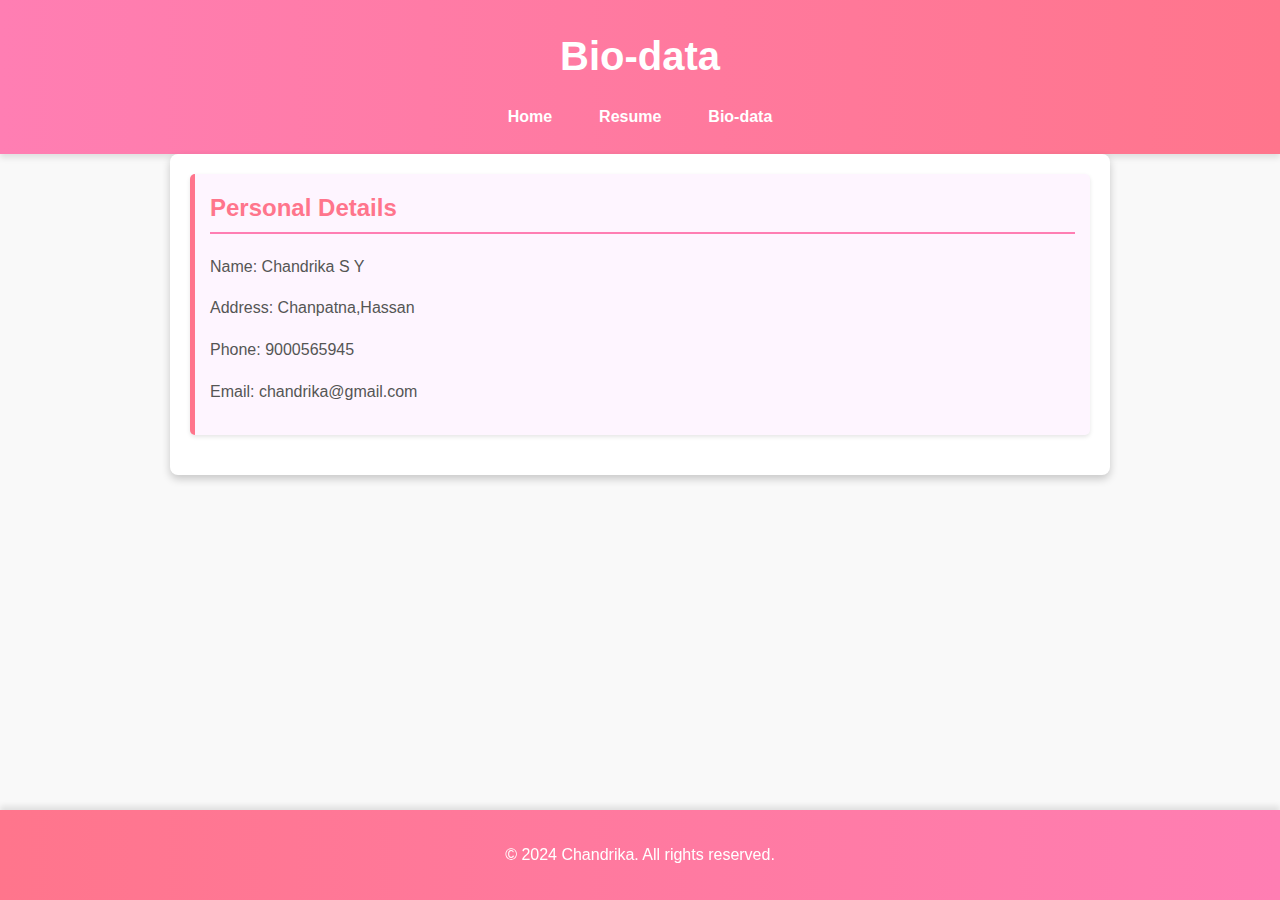
==== biodata.html @ 08eecf67 "Add files via upload" ====
<!DOCTYPE html>
<html lang="en">
<head>
    <meta charset="UTF-8">
    <meta name="viewport" content="width=device-width, initial-scale=1.0">
    <title>Bio-data</title>
    <link rel="stylesheet" href="style.css">
</head>
<body>
    <header>
        <h1>Bio-data</h1>
        <nav>
            <ul>
                <li><a href="index.html">Home</a></li>
                <li><a href="resume.html">Resume</a></li>
                <li><a href="biodata.html">Bio-data</a></li>
            </ul>
        </nav>
    </header>
    <main>
        <section>
            <h2>Personal Details</h2>
            <p>Name: Chandrika S Y</p>
            <p>Address: Chanpatna,Hassan</p>
            <p>Phone: 9000565945</p>
            <p>Email: chandrika@gmail.com</p>
        </section>
       
    </main>
    <footer>
        <p>© 2024 Chandrika. All rights reserved.</p>
    </footer>
</body>
</html>
---- style.css ----
/* General Styling */
body {
    font-family: 'Arial', sans-serif;
    margin: 0;
    padding: 0;
    line-height: 1.6;
    background-color: #f9f9f9;
    color: #333;
}

/* Header Styling */
header {
    background: linear-gradient(90deg, #ff7eb3, #ff758c);
    color: #fff;
    padding: 1.5rem 0;
    text-align: center;
    box-shadow: 0 4px 6px rgba(0, 0, 0, 0.1);
}

header h1 {
    font-size: 2.5rem;
    margin: 0;
}

header ul {
    list-style: none;
    padding: 0;
    margin: 1rem 0 0 0;
    display: flex;
    justify-content: center;
    gap: 15px;
}

header ul li {
    display: inline;
}

header ul li a {
    color: #fff;
    text-decoration: none;
    padding: 0.5rem 1rem;
    border-radius: 5px;
    font-weight: bold;
    transition: background-color 0.3s ease, transform 0.2s ease;
}

header ul li a:hover {
    background-color: #fbc2eb;
    transform: scale(1.1);
}

/* Main Content Styling */
main {
    padding: 20px;
    max-width: 900px;
    margin: auto;
    background-color: #ffffff;
    box-shadow: 0 4px 8px rgba(0, 0, 0, 0.2);
    border-radius: 8px;
}

main h2 {
    color: #ff758c;
    border-bottom: 2px solid #ff7eb3;
    padding-bottom: 5px;
}

main p, main ul {
    color: #555;
}

main ul li {
    margin-bottom: 10px;
}

/* Footer Styling */
footer {
    text-align: center;
    padding: 1rem 0;
    background: linear-gradient(90deg, #ff758c, #ff7eb3);
    color: #fff;
    position: fixed;
    bottom: 0;
    width: 100%;
    box-shadow: 0 -4px 6px rgba(0, 0, 0, 0.1);
}

/* Section Styling */
section {
    margin-bottom: 20px;
    padding: 15px;
    background: #fef5ff;
    border-left: 5px solid #ff758c;
    border-radius: 5px;
    box-shadow: 0 2px 4px rgba(0, 0, 0, 0.1);
}

section h2 {
    margin-top: 0;
}

/* Mobile Responsive */
@media (max-width: 768px) {
    header ul {
        flex-direction: column;
        gap: 10px;
    }

    header ul li a {
        display: block;
    }
}
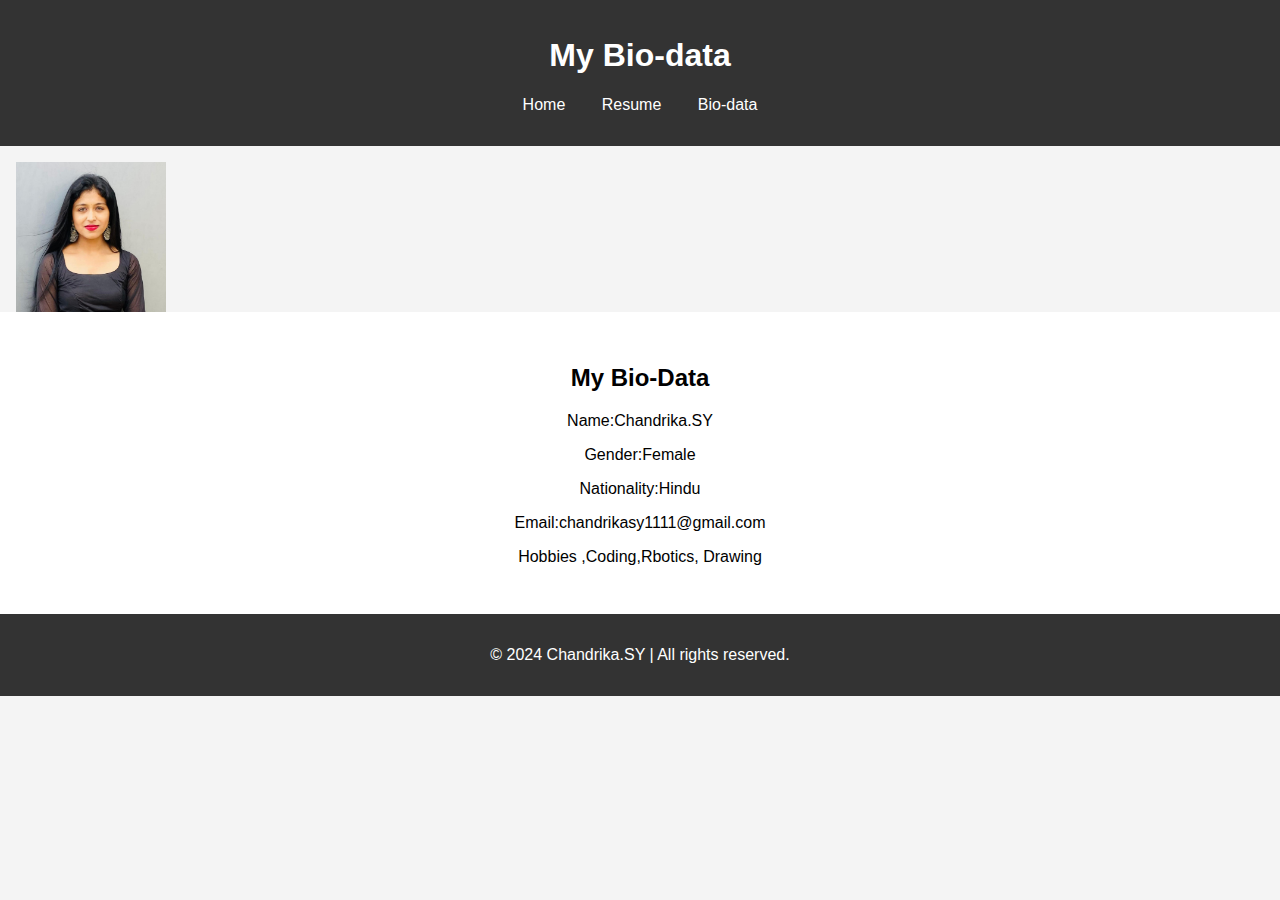
==== commit 2aef4802: "Add files via upload" ====
--- a/biodata.html
+++ b/biodata.html
@@ -1,34 +1,39 @@
-<!DOCTYPE html>
-<html lang="en">
-<head>
-    <meta charset="UTF-8">
-    <meta name="viewport" content="width=device-width, initial-scale=1.0">
-    <title>Bio-data</title>
-    <link rel="stylesheet" href="style.css">
-</head>
-<body>
-    <header>
-        <h1>Bio-data</h1>
-        <nav>
-            <ul>
-                <li><a href="index.html">Home</a></li>
-                <li><a href="resume.html">Resume</a></li>
-                <li><a href="biodata.html">Bio-data</a></li>
-            </ul>
-        </nav>
-    </header>
-    <main>
-        <section>
-            <h2>Personal Details</h2>
-            <p>Name: Chandrika S Y</p>
-            <p>Address: Chanpatna,Hassan</p>
-            <p>Phone: 9000565945</p>
-            <p>Email: chandrika@gmail.com</p>
-        </section>
-       
-    </main>
-    <footer>
-        <p>© 2024 Chandrika. All rights reserved.</p>
-    </footer>
-</body>
+<!DOCTYPE html>
+<html lang="en">
+<head>
+    <meta charset="UTF-8">
+    <meta name="viewport" content="width=device-width, initial-scale=1.0">
+    <title>Bio-data</title>
+    <link rel="stylesheet" href="style.css">
+</head>
+<body>
+    <header>
+        <h1>My Bio-data</h1>
+        <nav>
+            <ul>
+                <li><a href="index.html">Home</a></li>
+                <li><a href="resume.html">Resume</a></li>
+                <li><a href="biodata.html">Bio-data</a></li>
+            </ul>
+        </nav>
+    </header>
+    <div class="dynamic-image" id="dynamicImage"></div>
+    <main>
+        <section>
+            <h2>My Bio-Data</h2>
+            <p>Name:Chandrika.SY</p>
+            <p>Gender:Female</p>
+            <p>Nationality:Hindu</p>
+            <p>Email:chandrikasy1111@gmail.com</p>
+            <p></p>
+            <p>Hobbies 
+                ,Coding,Rbotics, Drawing</p>
+        </section>
+    </main>
+    <footer>
+        <p>&copy; 2024 Chandrika.SY | All rights reserved.</p>
+    </footer>
+    <script src="https://code.jquery.com/jquery-3.6.0.min.js"></script>
+    <script src="script.js"></script>
+</body>
 </html>--- a/style.css
+++ b/style.css
@@ -1,112 +1,82 @@
-/* General Styling */
-body {
-    font-family: 'Arial', sans-serif;
-    margin: 0;
-    padding: 0;
-    line-height: 1.6;
-    background-color: #f9f9f9;
-    color: #333;
-}
-
-/* Header Styling */
-header {
-    background: linear-gradient(90deg, #ff7eb3, #ff758c);
-    color: #fff;
-    padding: 1.5rem 0;
-    text-align: center;
-    box-shadow: 0 4px 6px rgba(0, 0, 0, 0.1);
-}
-
-header h1 {
-    font-size: 2.5rem;
-    margin: 0;
-}
-
-header ul {
-    list-style: none;
-    padding: 0;
-    margin: 1rem 0 0 0;
-    display: flex;
-    justify-content: center;
-    gap: 15px;
-}
-
-header ul li {
-    display: inline;
-}
-
-header ul li a {
-    color: #fff;
-    text-decoration: none;
-    padding: 0.5rem 1rem;
-    border-radius: 5px;
-    font-weight: bold;
-    transition: background-color 0.3s ease, transform 0.2s ease;
-}
-
-header ul li a:hover {
-    background-color: #fbc2eb;
-    transform: scale(1.1);
-}
-
-/* Main Content Styling */
-main {
-    padding: 20px;
-    max-width: 900px;
-    margin: auto;
-    background-color: #ffffff;
-    box-shadow: 0 4px 8px rgba(0, 0, 0, 0.2);
-    border-radius: 8px;
-}
-
-main h2 {
-    color: #ff758c;
-    border-bottom: 2px solid #ff7eb3;
-    padding-bottom: 5px;
-}
-
-main p, main ul {
-    color: #555;
-}
-
-main ul li {
-    margin-bottom: 10px;
-}
-
-/* Footer Styling */
-footer {
-    text-align: center;
-    padding: 1rem 0;
-    background: linear-gradient(90deg, #ff758c, #ff7eb3);
-    color: #fff;
-    position: fixed;
-    bottom: 0;
-    width: 100%;
-    box-shadow: 0 -4px 6px rgba(0, 0, 0, 0.1);
-}
-
-/* Section Styling */
-section {
-    margin-bottom: 20px;
-    padding: 15px;
-    background: #fef5ff;
-    border-left: 5px solid #ff758c;
-    border-radius: 5px;
-    box-shadow: 0 2px 4px rgba(0, 0, 0, 0.1);
-}
-
-section h2 {
-    margin-top: 0;
-}
-
-/* Mobile Responsive */
-@media (max-width: 768px) {
-    header ul {
-        flex-direction: column;
-        gap: 10px;
-    }
-
-    header ul li a {
-        display: block;
-    }
-}+body {
+    font-family: Arial, sans-serif;
+    margin: 0;
+    padding: 0;
+    text-align: center;
+    background-color: #f4f4f4;
+    color: #333;
+}
+
+header {
+    background-color: #333;
+    color: #fff;
+    padding: 1rem 0;
+    text-align: center;
+}
+
+nav ul {
+    list-style: none;
+    padding: 0;
+}
+
+nav ul li {
+    display: inline;
+    margin: 0 1rem;
+}
+
+nav ul li a {
+    color: #fff;
+    text-decoration: none;
+    transition: color 0.3s ease; /* Add transition for smooth color change */
+}
+nav ul li a:hover { 
+    color: #ff6347; /* Change color on hover */ 
+}
+
+.dynamic-image {
+    margin-top: 1rem;
+    margin-left: 1rem;
+    width: 150px;
+    height: 150px;
+    background-color: #ccc;
+    overflow: hidden;
+    
+}
+
+.dynamic-image img {
+    width: 100%;
+    height: auto;
+}
+
+main {
+    padding: 2rem;
+    background-color: #fff;
+    color: #000;
+}
+
+.certificates {
+    display: flex;
+    flex-wrap: wrap;
+    gap: 1rem;
+    justify-content: center;
+}
+
+.certificates img {
+    width: 150px; /* Adjust the width to reduce size */
+    height: auto;
+    border: 1px solid #ccc;
+    padding: 0.5rem;
+    background-color: #fff;
+    transition: transform 0.7s ease; /* Add transition for animation */
+    
+}
+.certificates img:hover { 
+    transform: scale(1.7); /* Zoom effect on hover */ 
+}
+
+footer {
+    background-color: #333;
+    color: #fff;
+    text-align: center;
+    padding: 1rem 0;
+}
